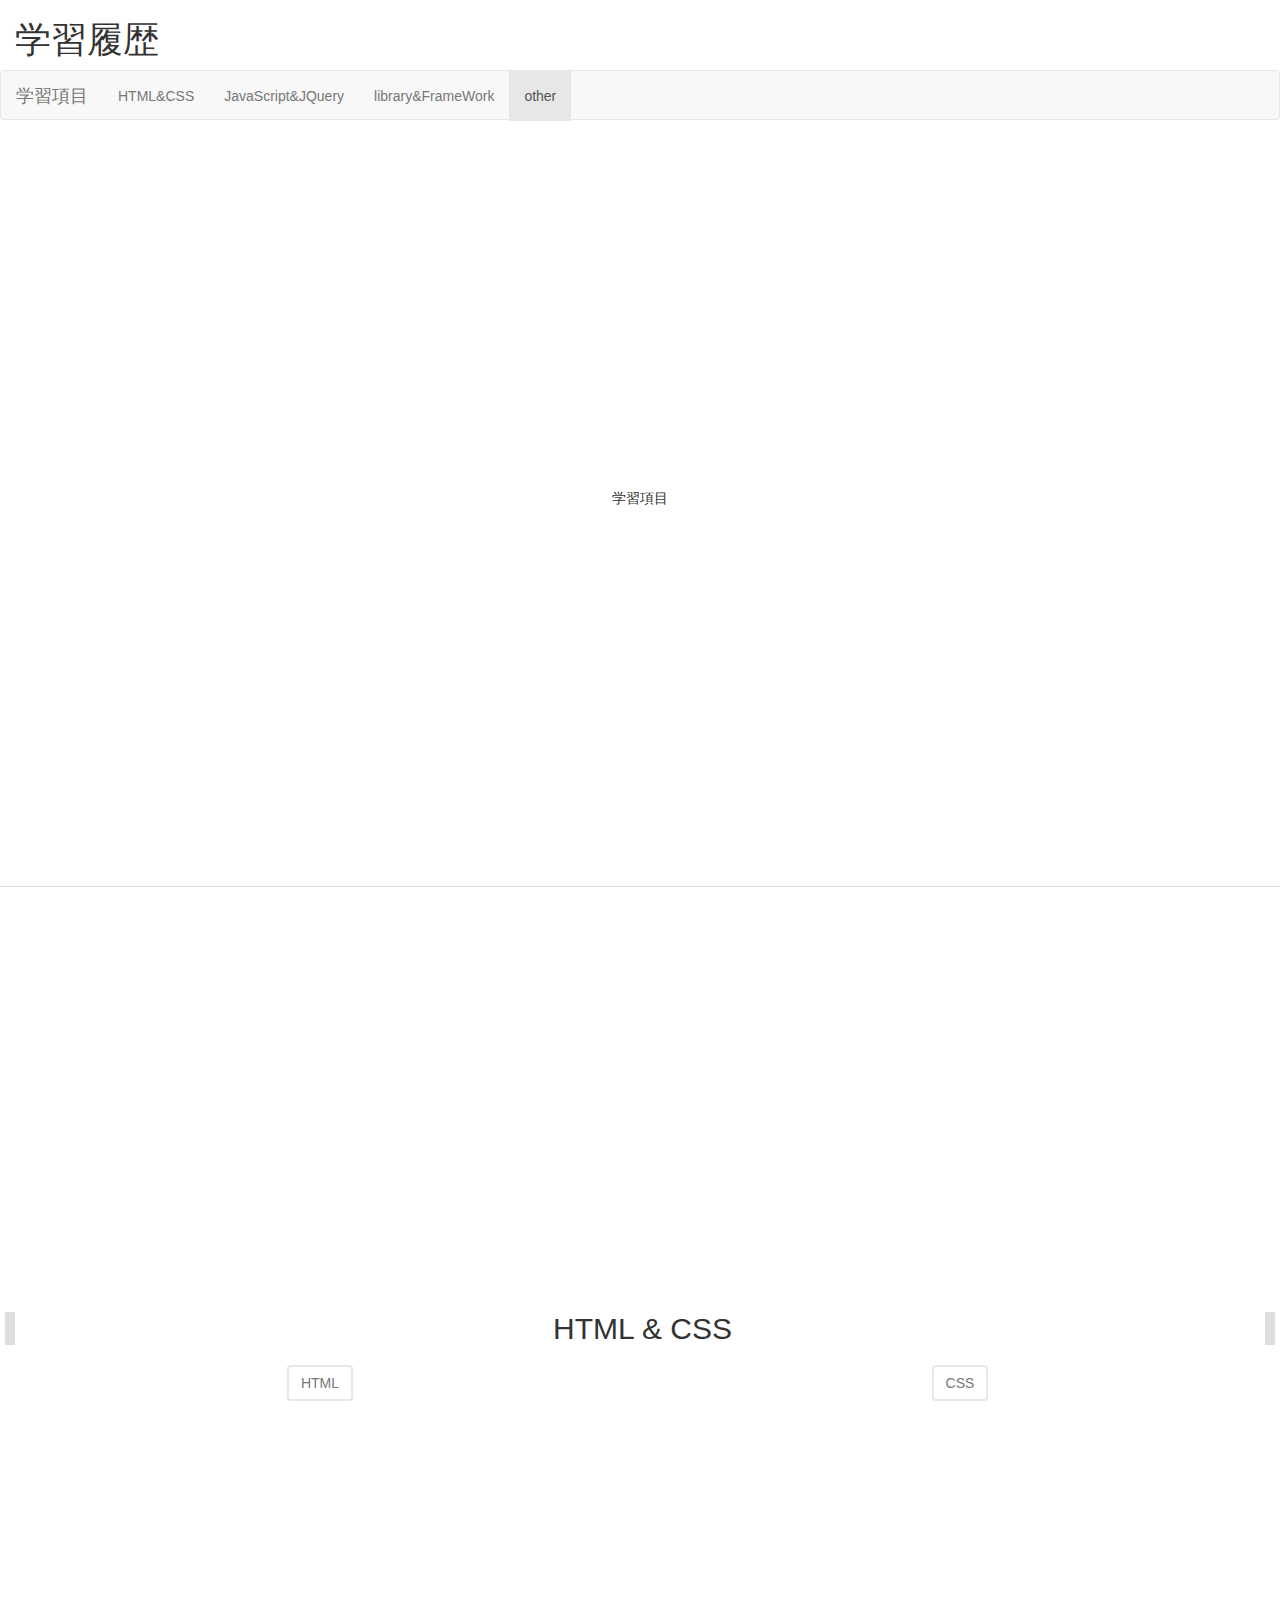
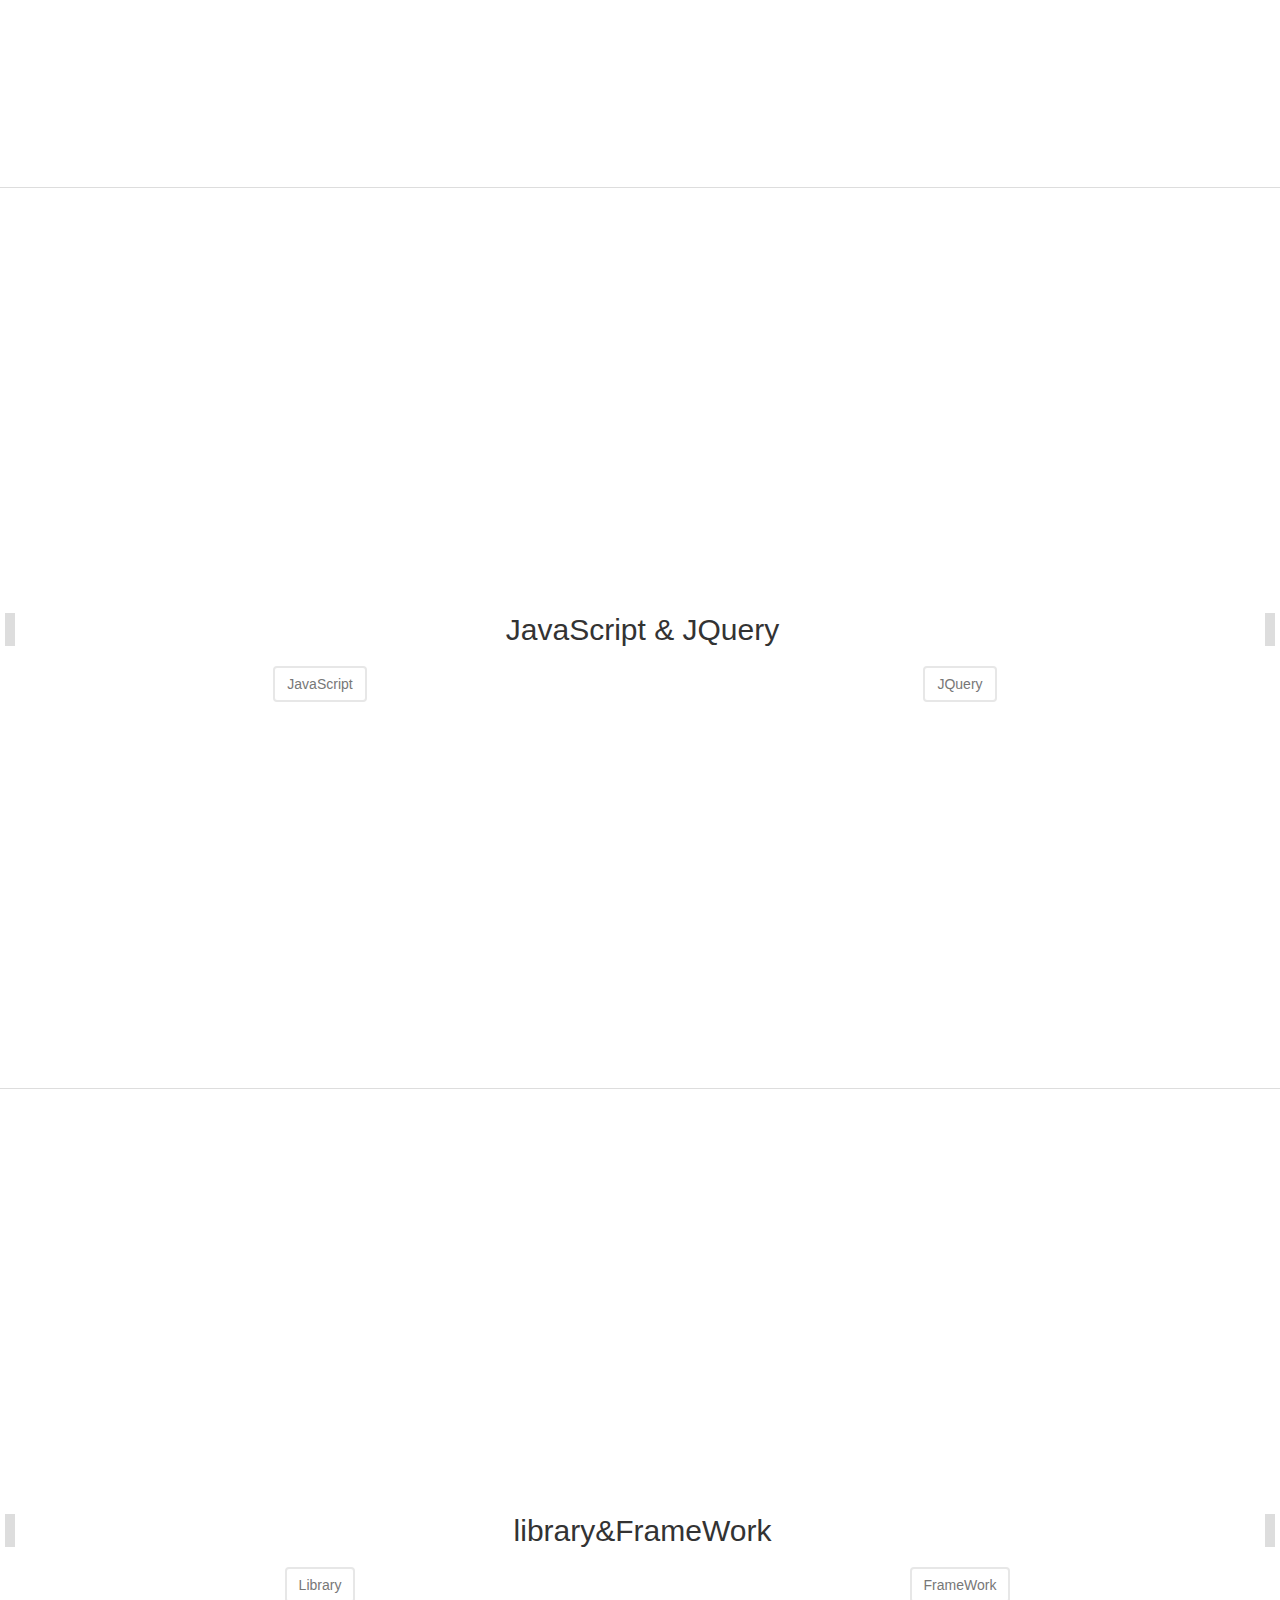
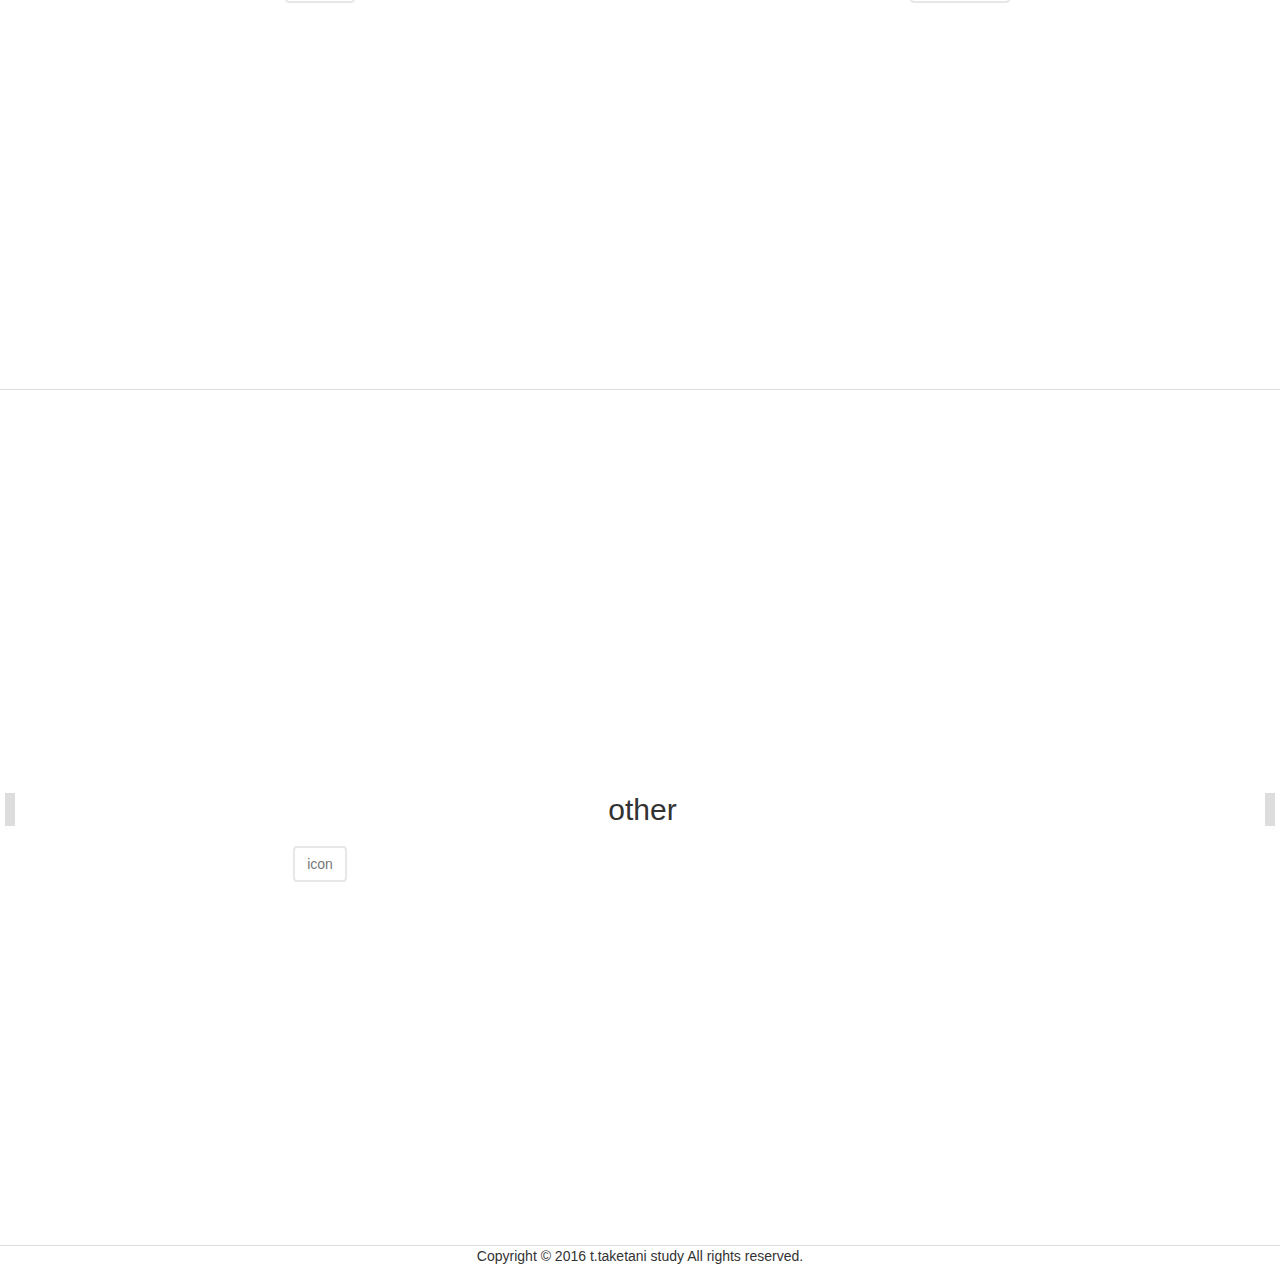
==== base/base.html @ b9645743 "aa" ====
<!DOCTYPE html>
<html lang="ja">
	<head>
		<meta charset="utf-8">
		<meta name="viewport" content="width=device-width, initial-scale=1.0, user-scalable=no, minimum-scale=1.0, maximum-scale=1.0">
		<title>学習履歴</title>
		<link rel="stylesheet" type="text/css" href="css/reset.css">
		<link rel="stylesheet" type="text/css" href="css/bootstrap.min.css">
		<link rel="stylesheet" type="text/css" href="css/base.css">
	</head>
	<body>
		<header>
			<h1>学習履歴</h1>
		</header>

		<nav class="navbar navbar-default">
			<div class="navbar-header">
				<button class="navbar-toggle" data-toggle="collapse" data-target=".target">
					<span class="icon-bar"></span>
					<span class="icon-bar"></span>
					<span class="icon-bar"></span>
				</button>
				<a class="navbar-brand" href="">学習項目</a>
			</div>

			<div class="collapse navbar-collapse target">
				<ul class="nav navbar-nav">
					<li><a href="#block2">HTML&CSS</a></li>
					<li><a href="#block3">JavaScript&JQuery</a></li>
					<li><a href="#block4">library&FrameWork</a></li>
					<li class="active"><a href="#block5">other</a></li>
				</ul>
			</div>
		</nav>


		<div id="block1" class="blockBox">
			<div class="innerBlock" id="innerBlockFirst">
				<p>学習項目</p>
				
			</div>
		</div>

		<div id="block2" class="blockBox">
			<div class="innerBlock">
				<h2>HTML & CSS</h2>
					<ul>
						<li>
							<button class="btn">
								<a href="#">HTML</a>
							</button>
						</li>
						<li>
							<button class="btn">
							<a href="#">CSS</a>
							</button>
						</li>
					</ul>
			</div>
		</div>
			
		<div id="block3" class="blockBox">
			<div class="innerBlock">
				<h2>JavaScript & JQuery</h2>
				<ul>
					<li>
						<button class="btn">
							<a href="#">JavaScript</a>
						</button>
					</li>
					<li>
						<button class="btn">
							<a href="#">JQuery</a>
						</button>
					</li>
				</ul>
			</div>
		</div>
		
		<div id="block4" class="blockBox">
			<div class="innerBlock">
				<h2>library&FrameWork</h2>
				<ul>
					<li>
						<button class="btn">
							<a href="#">Library</a>
						</button>
					</li>
					<li>
						<button class="btn">
							<a href="#">FrameWork</a>
						</button>
					</li>
				</ul>
			</div>
		</div>

		<div id="block5" class="blockBox">
			<div class="innerBlock" id="innerBlockLast">
				<h2>other</h2>
				<ul>
					<li>
						<button class="btn">
							<a href="#">icon</a>
						</button>
					</li>
					<li></li>
				</ul>
			</div>
		</div>
	
		<footer>
				<p>Copyright &copy; 2016 t.taketani study All rights reserved.</p>
		</footer>
		<script src="js/jquery-3.1.1.min.js"></script>
		<script src="js/bootstrap.min.js"></script>
		<script src="js/velocity.min.js"></script>
		<script src="js/base.js"></script>
	</body>
</html>
---- base/css/base.css ----
header {
  padding: 0 0 0 15px;
  width: 100%;
}

nav {
  width: 100%;
}

nav ul li {
  text-align: center;
}

h2 {
  border-left: solid 10px #ddd;
  border-right: solid 10px #ddd;
  margin: 40px 5px 20px 5px;
  padding-left: 5px;
}

.navbar {
  height: 5vh;
  margin-bottom: 0px;
}

.blockBox {
  border-bottom: solid 1px #ddd;
  box-sizing: border-box;
  height: 100%;
}

.innerBlock {
  display: table-cell;
  height: 100vh;
  text-align: center;
  vertical-align: middle;
  width: 100vw;
}

#innerBlockFirst {
  height: 85vh;
}

#innerBlockLast {
  height: 95vh;
}

#block1 {
  float: left;
  width: 100%;
  height: 100%;
}

#block1 p {
  position: center;
}

#block2 {
  float: left;
  width: 100%;
}

#block2 ul li {
  float: left;
  list-style: none;
  text-align: center;
  width: 50%;
}

#block2 ul li button {
  background: none;
  border: solid 2px #e7e7e7;
}

#block2 ul li button a {
  color: #777;
}

#block2 ul li button:hover {
  border: solid 4px #ddd;
  margin: -2px;
}

#block2 ul li button:hover a {
  text-decoration: none;
  color: #337ab7;
}

#block3 {
  float: left;
  width: 100%;
}

#block3 ul li {
  float: left;
  text-align: center;
  width: 50%;
}

#block3 ul li button {
  background: none;
  border: solid 2px #e7e7e7;
}

#block3 ul li button a {
  color: #777;
}

#block3 ul li button:hover {
  border: solid 4px #ddd;
  margin: -2px;
}

#block3 ul li button:hover a {
  text-decoration: none;
  color: #337ab7;
}

#block4 {
  float: left;
  width: 100%;
}

#block4 ul li {
  float: left;
  text-align: center;
  width: 50%;
}

#block4 ul li button {
  background: none;
  border: solid 2px #e7e7e7;
}

#block4 ul li button a {
  color: #777;
}

#block4 ul li button:hover {
  border: solid 4px #ddd;
  margin: -2px;
}

#block4 ul li button:hover a {
  text-decoration: none;
  color: #337ab7;
}

#block5 {
  float: left;
  width: 100%;
}

#block5 ul li {
  float: left;
  text-align: center;
  width: 50%;
}

#block5 ul li button {
  background: none;
  border: solid 2px #e7e7e7;
}

#block5 ul li button a {
  color: #777;
}

#block5 ul li button:hover {
  border: solid 4px #ddd;
  margin: -2px;
}

#block5 ul li button:hover a {
  text-decoration: none;
  color: #337ab7;
}

footer {
  height: 20vh;
  margin-bottom: 0px;
  text-align: center;
  width: 100%;
}
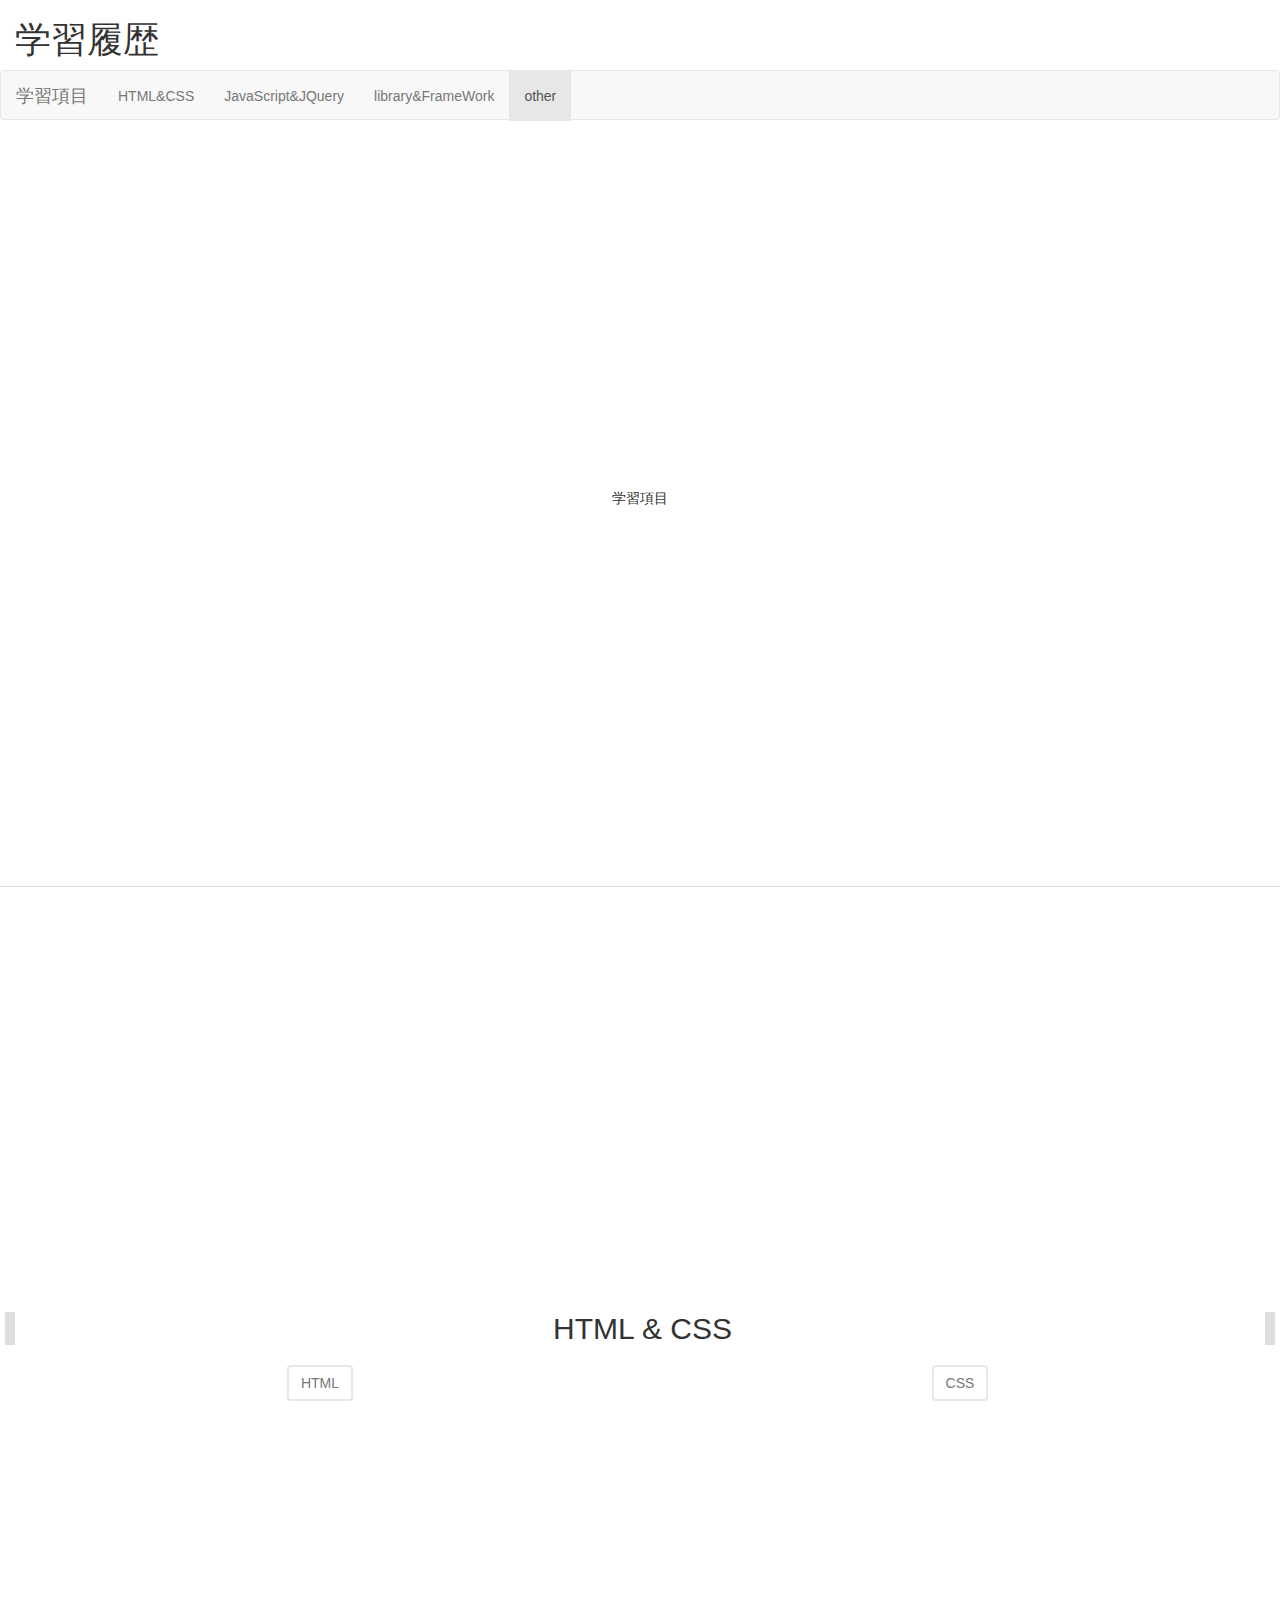
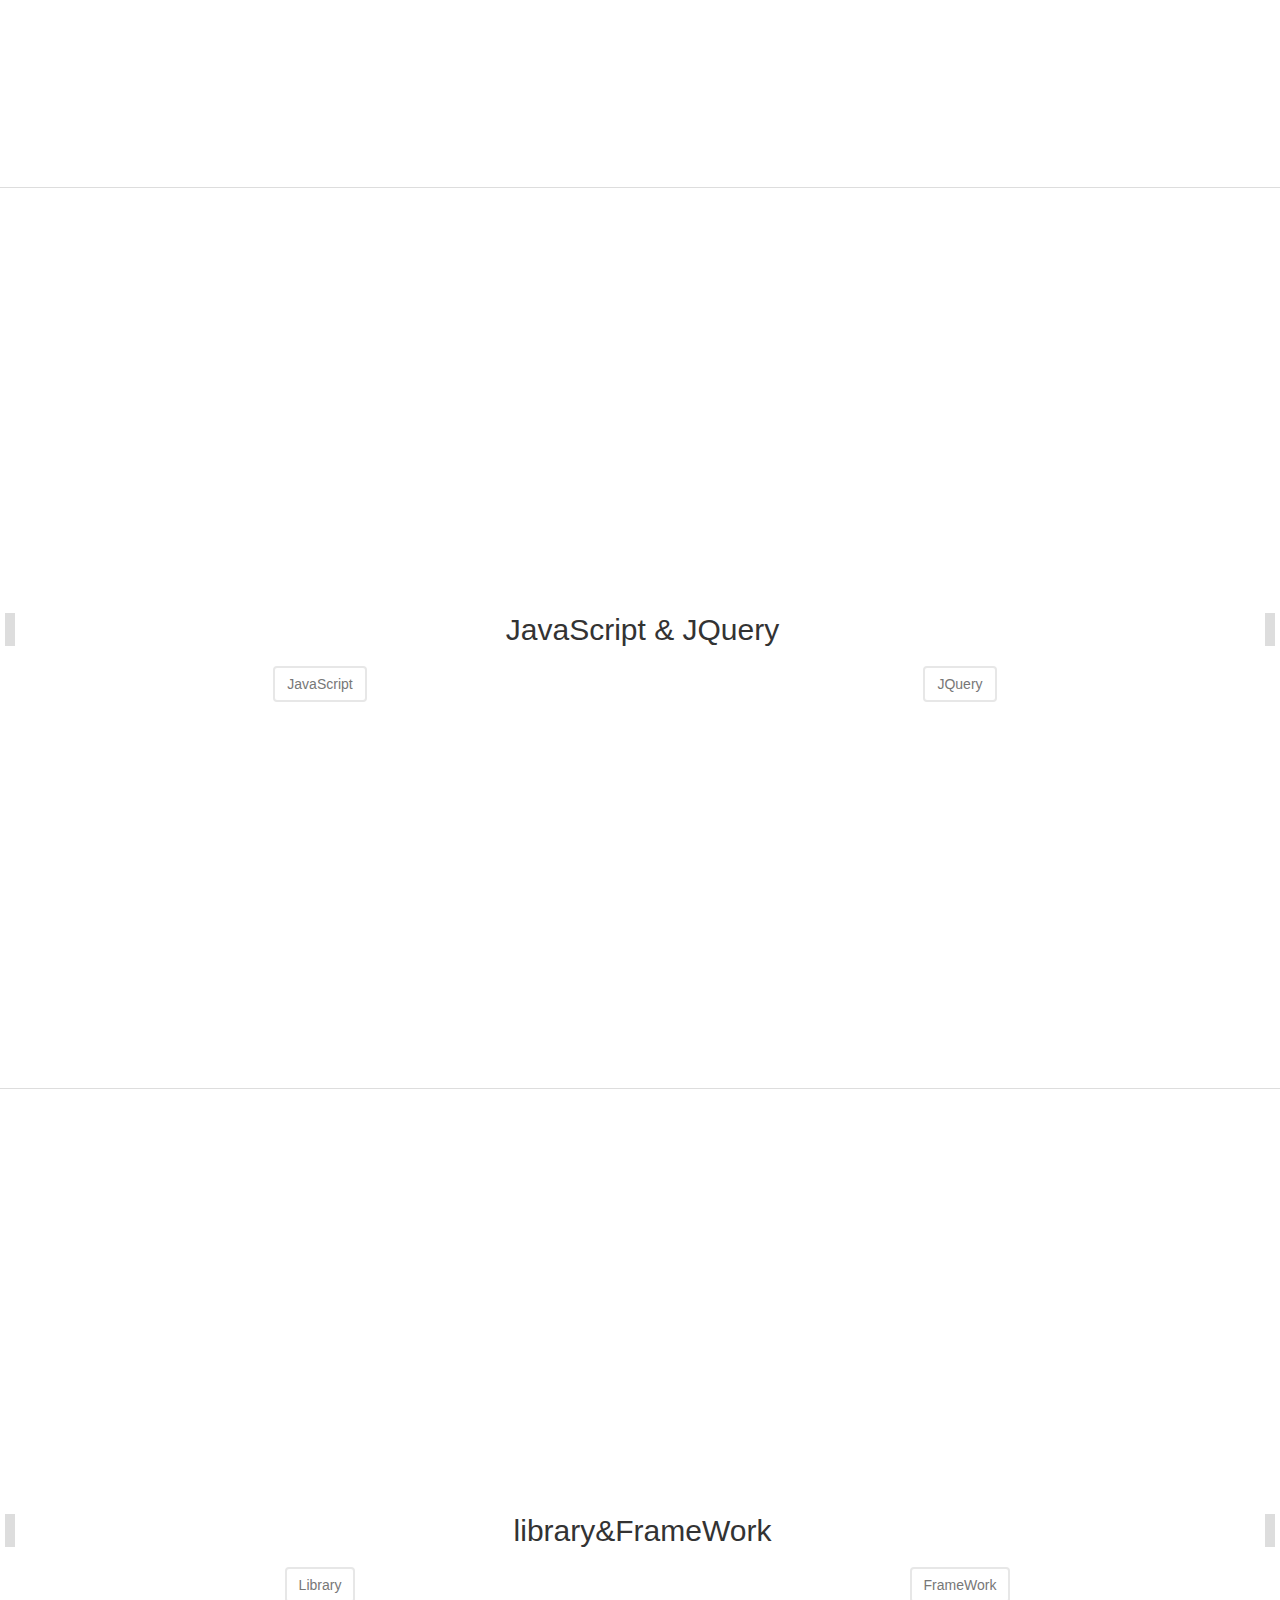
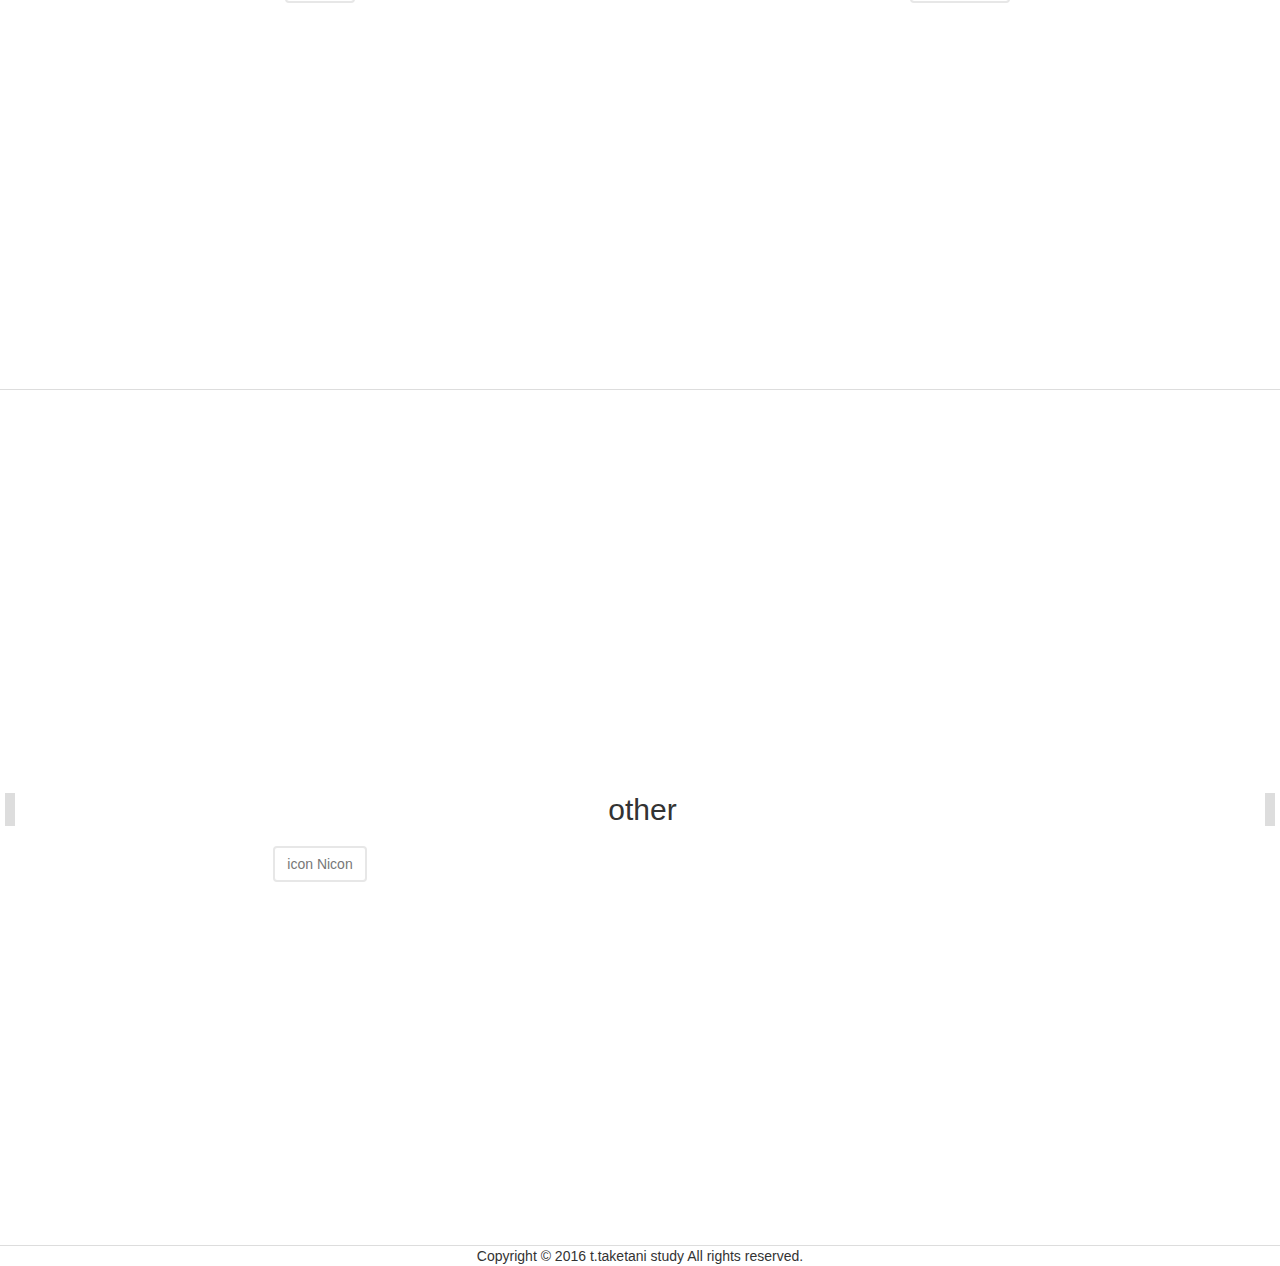
==== commit a68c0bc0: "「li:icon」を「li:Nicon」に変更" ====
--- a/base/base.html
+++ b/base/base.html
@@ -4,7 +4,7 @@
 	<head>
 		<meta charset="utf-8">
 		<meta name="viewport" content="width=device-width, initial-scale=1.0, user-scalable=no, minimum-scale=1.0, maximum-scale=1.0">
-		<title>学習履歴</title>
+		<title>ベースページ</title>
 		<link rel="stylesheet" type="text/css" href="css/reset.css">
 		<link rel="stylesheet" type="text/css" href="css/bootstrap.min.css">
 		<link rel="stylesheet" type="text/css" href="css/base.css">
@@ -103,6 +103,7 @@
 					<li>
 						<button class="btn">
 							<a href="#">icon</a>
+							<a href="#">Nicon</a>
 						</button>
 					</li>
 					<li></li>
